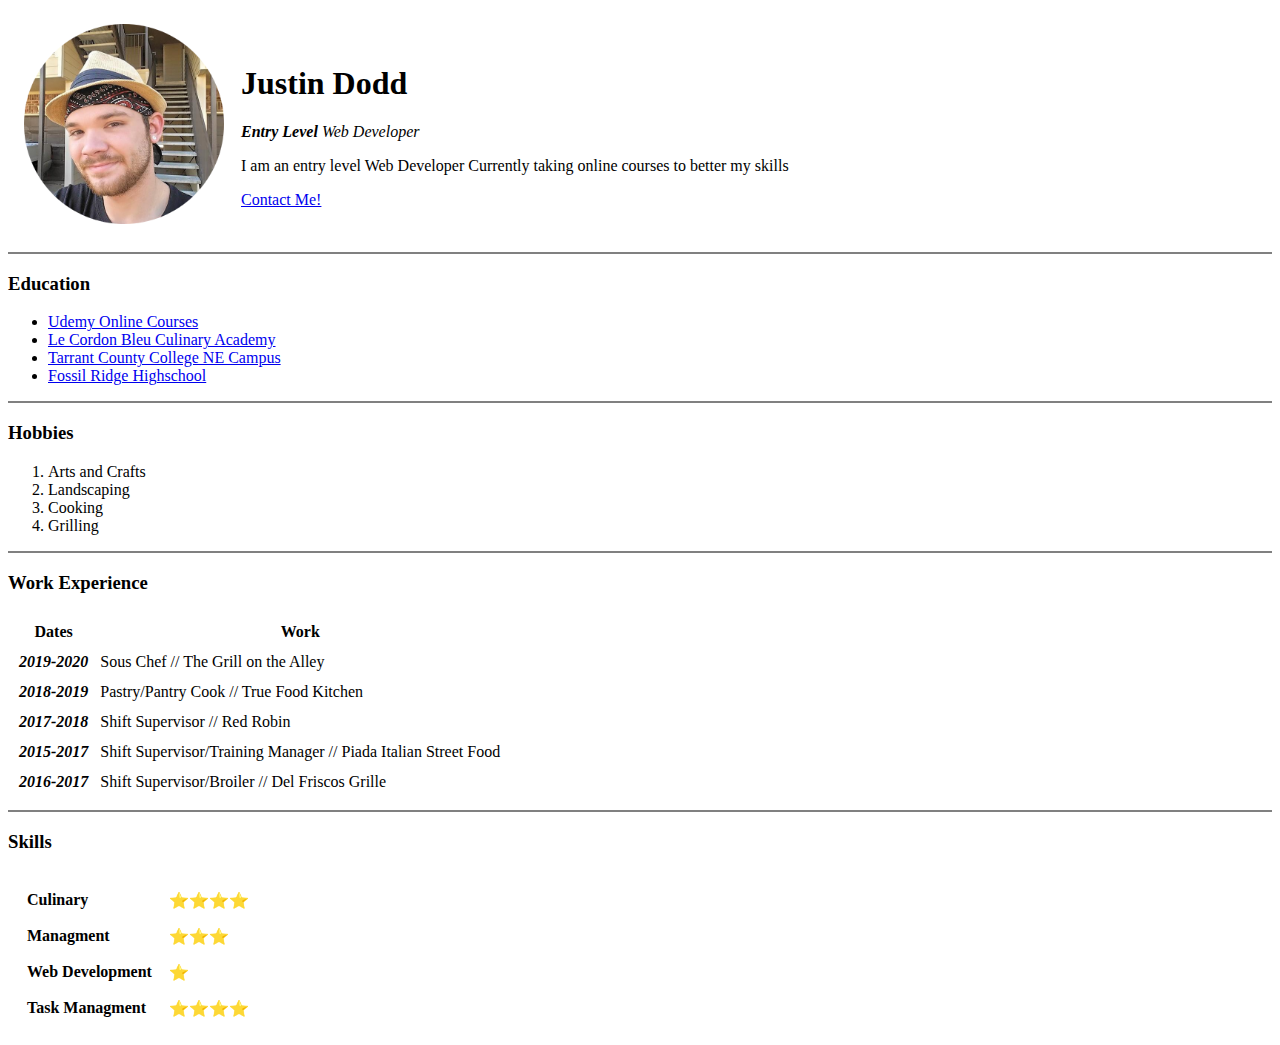
==== index.html @ 1e924931 "First upload of Personal Page from localhost" ====
<!DOCTYPE html>
<html lang="en" dir="ltr">

<head>
  <meta charset="utf-8">
  <meta name="description" content="This is a personal webpage being put together as a project file in my first Module" />
  <title>Justin's Personal Website</title>
</head>

<body>
  <table cellspacing="15px">
    <tr>
      <td><img src="images/personal.png" height="200px" width="200px" alt="Personal Photo of Me"></td>
      <td>
        <h1>Justin Dodd</h1>
        <p><em><strong>Entry Level</strong> Web Developer</em></p>
        <p>I am an entry level Web Developer Currently taking online courses to better my skills</p>
        <a href="contactme.html">Contact Me!</a>
      </td>
    </tr>
  </table>
  <hr size="2" noshade>
  <h3>Education</h3>
  <ul>
    <li><a href="https://www.udemy.com">Udemy Online Courses</a></li>
    <li><a href="https://www.cordonbleu.edu">Le Cordon Bleu Culinary Academy</a></li>
    <li><a href="https://www.tccd.edu/locations/northeast-campus/">Tarrant County College NE Campus</a></li>
    <li><a href="https://www.kellerisd.net/frhs">Fossil Ridge Highschool</a></li>
  </ul>
  <hr size="2" noshade>
  <h3>Hobbies</h3>
  <ol>
    <li>Arts and Crafts</li>
    <li>Landscaping</li>
    <li>Cooking</li>
    <li>Grilling</li>
  </ol>
  <hr size="2" noshade>
  <h3>Work Experience</h3>
  <table cellspacing="10px">
    <thead>
      <tr>
        <th>Dates</th>
        <th>Work</th>
      </tr>
    </thead>
    <tbody>
      <tr>
        <td><strong><em>2019-2020</em></strong></td>
        <td>Sous Chef // The Grill on the Alley</td>
      </tr>
      <tr>
        <td><strong><em>2018-2019</em></strong></td>
        <td>Pastry/Pantry Cook // True Food Kitchen</td>
      </tr>
      <tr>
        <td><Strong><em>2017-2018</em></Strong></td>
        <td>Shift Supervisor // Red Robin</td>
      </tr>
      <tr>
        <td><strong><em>2015-2017</em></strong></td>
        <td>Shift Supervisor/Training Manager // Piada Italian Street Food</td>
      </tr>
      <tr>
        <td><strong><em>2016-2017</em></strong></td>
        <td>Shift Supervisor/Broiler // Del Friscos Grille</td>
      </tr>
    </tbody>
  </table>
  <hr size="2" noshade>
  <h3>Skills</h3>
  <table>
    <tr>
      <td>
        <table cellspacing="15">
          <tr>
            <td><Strong>Culinary</Strong></td>
            <td>⭐⭐⭐⭐</td>
          </tr>
          <tr>
            <td><strong>Managment</strong></td>
            <td>⭐⭐⭐</td>
          </tr>
          <tr>
            <td><strong>Web Development</strong></td>
            <td>⭐</td>
          </tr>
          <tr>
            <td><strong>Task Managment</strong></td>
            <td>⭐⭐⭐⭐</td>
          </tr>
        </table>
      </td>
    </tr>
  </table>

</body>

</html>
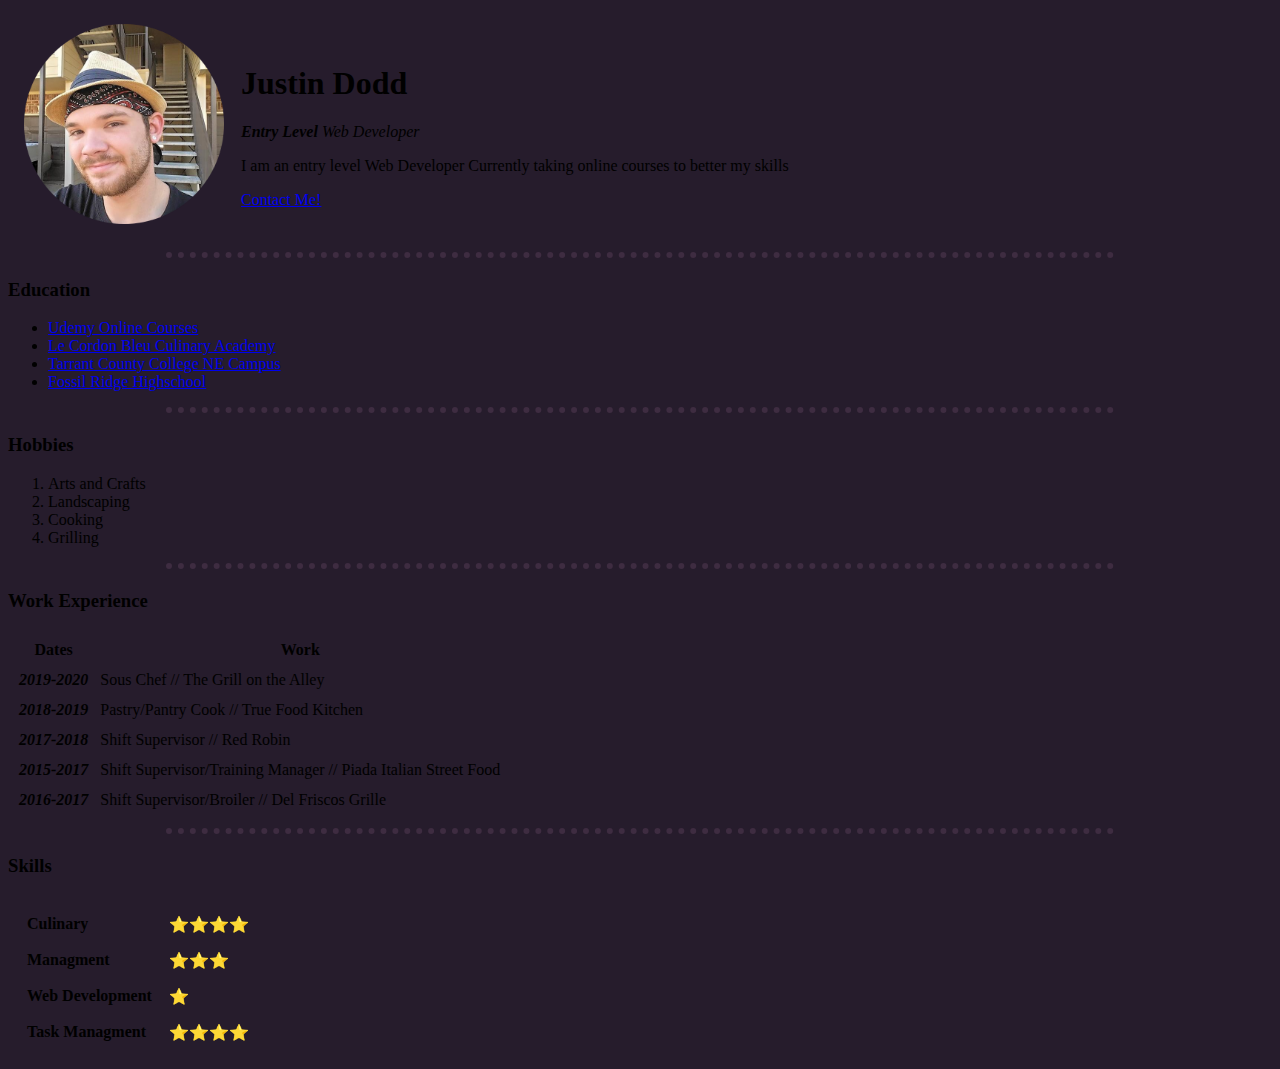
==== commit 996cd2ec: "CSS Styling Applied" ====
--- a/index.html
+++ b/index.html
@@ -5,9 +5,9 @@
   <meta charset="utf-8">
   <meta name="description" content="This is a personal webpage being put together as a project file in my first Module" />
   <title>Justin's Personal Website</title>
+<link rel="stylesheet" href="CSS/styles.css" />
 </head>
-
-<body>
+<body">
   <table cellspacing="15px">
     <tr>
       <td><img src="images/personal.png" height="200px" width="200px" alt="Personal Photo of Me"></td>
@@ -19,7 +19,7 @@
       </td>
     </tr>
   </table>
-  <hr size="2" noshade>
+  <hr>
   <h3>Education</h3>
   <ul>
     <li><a href="https://www.udemy.com">Udemy Online Courses</a></li>
@@ -27,7 +27,7 @@
     <li><a href="https://www.tccd.edu/locations/northeast-campus/">Tarrant County College NE Campus</a></li>
     <li><a href="https://www.kellerisd.net/frhs">Fossil Ridge Highschool</a></li>
   </ul>
-  <hr size="2" noshade>
+  <hr>
   <h3>Hobbies</h3>
   <ol>
     <li>Arts and Crafts</li>
@@ -35,7 +35,7 @@
     <li>Cooking</li>
     <li>Grilling</li>
   </ol>
-  <hr size="2" noshade>
+  <hr>
   <h3>Work Experience</h3>
   <table cellspacing="10px">
     <thead>
@@ -67,7 +67,7 @@
       </tr>
     </tbody>
   </table>
-  <hr size="2" noshade>
+  <hr>
   <h3>Skills</h3>
   <table>
     <tr>
--- a/CSS/styles.css
+++ b/CSS/styles.css
@@ -0,0 +1,12 @@
+body {
+  background-color: #261C2C;
+}
+
+hr {
+  border-style: none;
+  border-top-style: dotted;
+  border-width: 6px;
+  border-color: #3E2C41;
+  height: 2px;
+  width: 75%;
+}
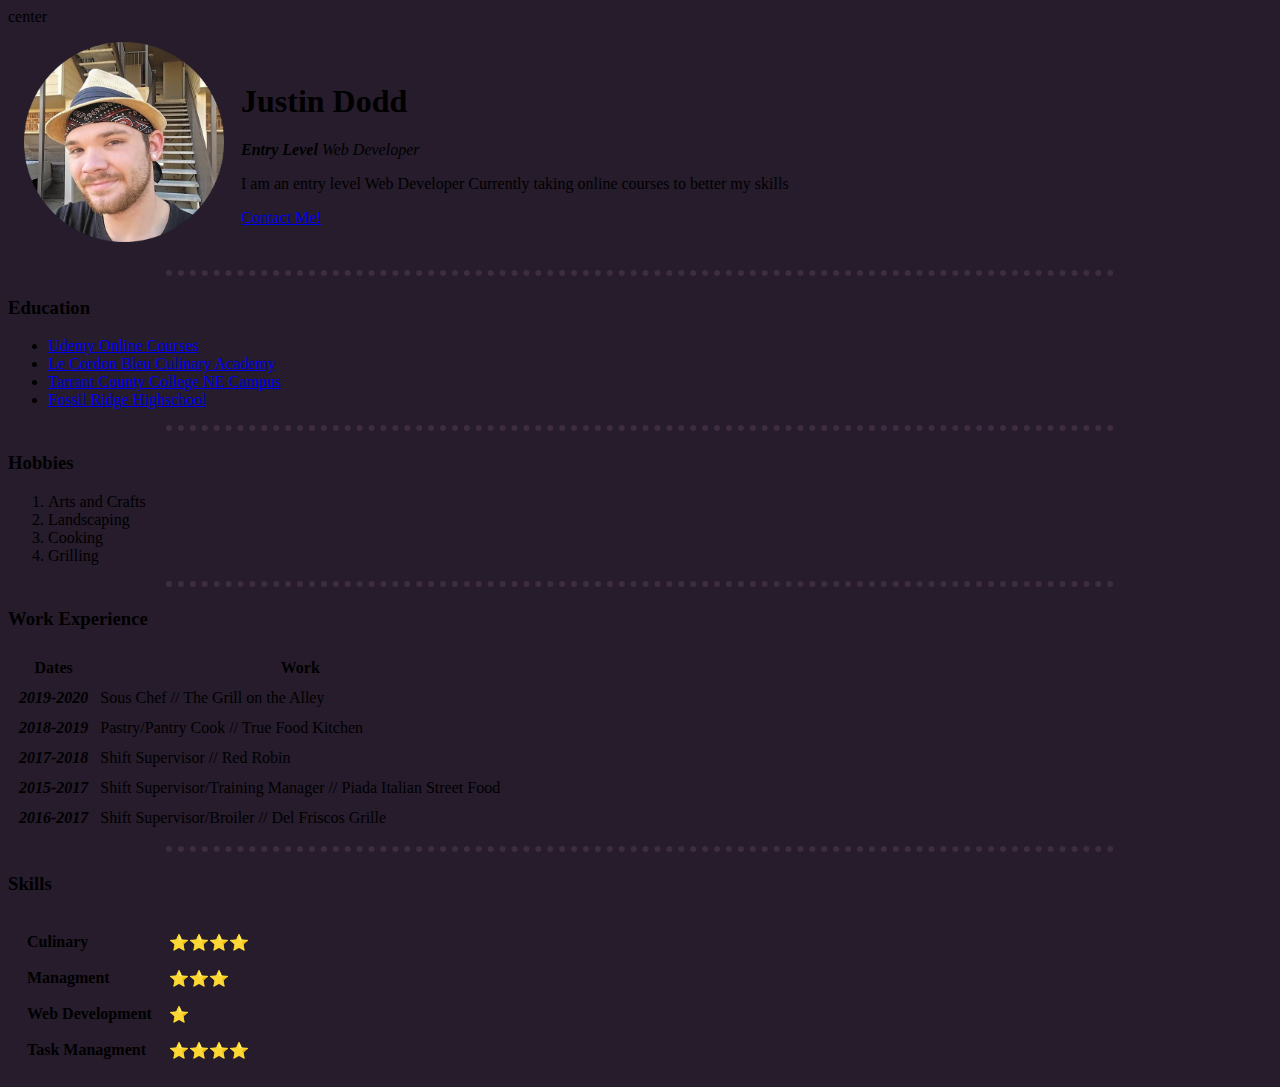
==== commit 9f6d4765: "Add files via upload" ====
--- a/index.html
+++ b/index.html
@@ -5,9 +5,11 @@
   <meta charset="utf-8">
   <meta name="description" content="This is a personal webpage being put together as a project file in my first Module" />
   <title>Justin's Personal Website</title>
-<link rel="stylesheet" href="CSS/styles.css" />
+  <link rel="stylesheet" href="CSS/styles.css" />
 </head>
-<body">
+<body>
+  center
+
   <table cellspacing="15px">
     <tr>
       <td><img src="images/personal.png" height="200px" width="200px" alt="Personal Photo of Me"></td>
